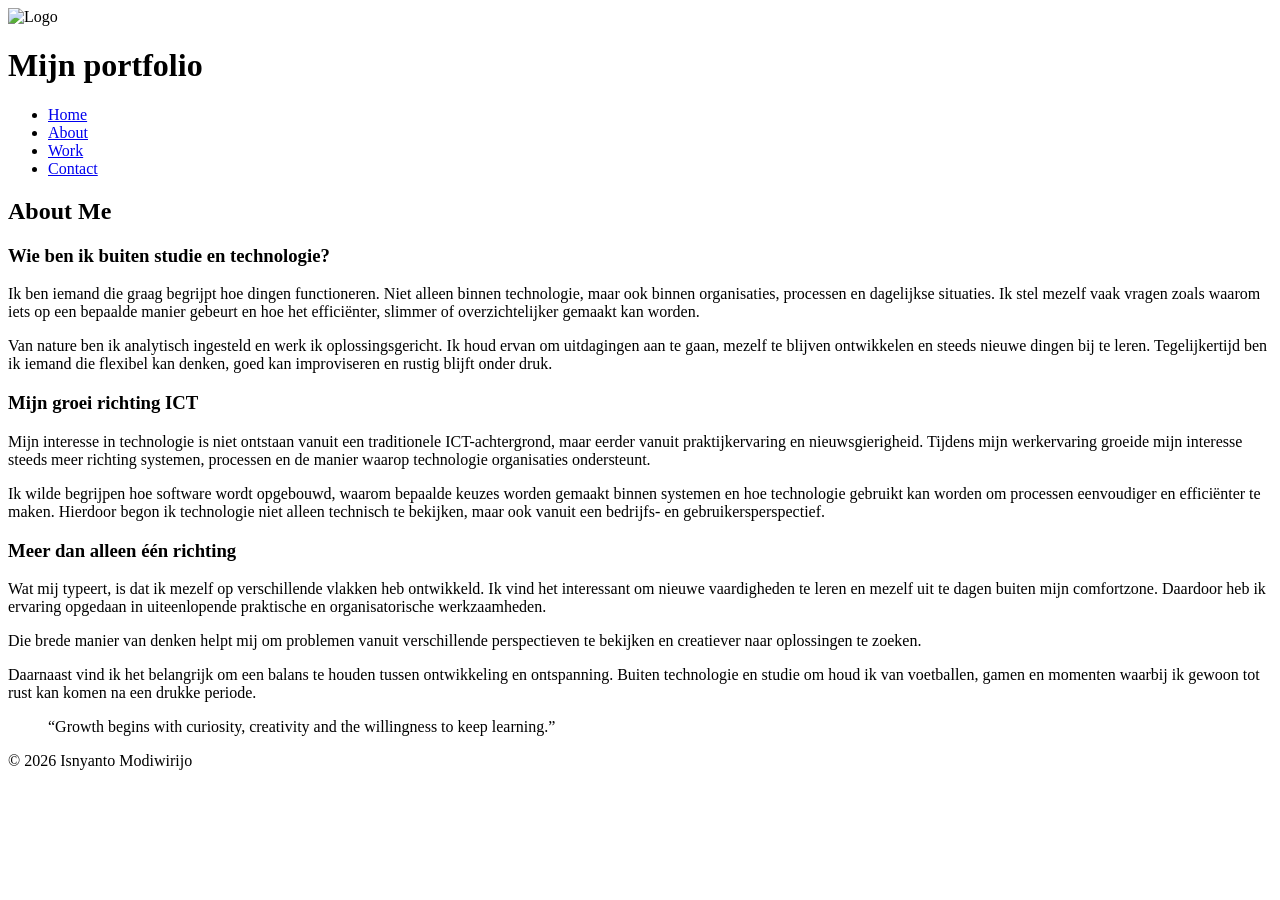
==== about.html @ 61905211 "Add files via upload" ====
<!DOCTYPE html>
<html lang="en">
<head>
  <meta charset="UTF-8">
  <meta name="viewport" content="width=device-width, initial-scale=1.0">
  <title>Mijn portfolio</title>
  <link rel="stylesheet" href="../css/main.css">
  <link rel="stylesheet" href="../css/about.css">
</head>
<body>
  <!-- Header met logo en titel -->
  <header>
    <div class="logo-title">
         <img src="../image/logo.png" alt="Logo" class="logo" width="250" height="200"> <!-- pad aanpassen indien nodig -->
        <h1>Mijn portfolio</h1>
    </div>
  </header>

  <!-- Navigatiebalk -->
  <nav>
    <ul>
      <li><a href="index.html">Home</a></li>
      <li><a href="about.html">About</a></li>
      <li><a href="work.html">Work</a></li>
      <li><a href="contact.html">Contact</a></li>
    </ul>
  </nav>
  
<!-- About sectie -->
 <section id="about" class="text-box">
  <h2>About Me</h2>

  <h3>Wie ben ik buiten studie en technologie?</h3>
  <p>
    Ik ben iemand die graag begrijpt hoe dingen functioneren. Niet alleen binnen technologie, maar ook binnen organisaties, processen en dagelijkse situaties. Ik stel mezelf vaak vragen zoals waarom iets op een bepaalde manier gebeurt en hoe het efficiënter, slimmer of overzichtelijker gemaakt kan worden.
  </p>
  <p>
    Van nature ben ik analytisch ingesteld en werk ik oplossingsgericht. Ik houd ervan om uitdagingen aan te gaan, mezelf te blijven ontwikkelen en steeds nieuwe dingen bij te leren. Tegelijkertijd ben ik iemand die flexibel kan denken, goed kan improviseren en rustig blijft onder druk.
  </p>

  <h3>Mijn groei richting ICT</h3>
  <p>
    Mijn interesse in technologie is niet ontstaan vanuit een traditionele ICT-achtergrond, maar eerder vanuit praktijkervaring en nieuwsgierigheid. Tijdens mijn werkervaring groeide mijn interesse steeds meer richting systemen, processen en de manier waarop technologie organisaties ondersteunt.
  </p>
  <p>
    Ik wilde begrijpen hoe software wordt opgebouwd, waarom bepaalde keuzes worden gemaakt binnen systemen en hoe technologie gebruikt kan worden om processen eenvoudiger en efficiënter te maken. Hierdoor begon ik technologie niet alleen technisch te bekijken, maar ook vanuit een bedrijfs- en gebruikersperspectief.
  </p>

  <h3>Meer dan alleen één richting</h3>
  <p>
    Wat mij typeert, is dat ik mezelf op verschillende vlakken heb ontwikkeld. Ik vind het interessant om nieuwe vaardigheden te leren en mezelf uit te dagen buiten mijn comfortzone. Daardoor heb ik ervaring opgedaan in uiteenlopende praktische en organisatorische werkzaamheden.
  </p>
  <p>
    Die brede manier van denken helpt mij om problemen vanuit verschillende perspectieven te bekijken en creatiever naar oplossingen te zoeken.
  </p>
  <p>
    Daarnaast vind ik het belangrijk om een balans te houden tussen ontwikkeling en ontspanning. Buiten technologie en studie om houd ik van voetballen, gamen en momenten waarbij ik gewoon tot rust kan komen na een drukke periode.
  </p>

  <blockquote>
    “Growth begins with curiosity, creativity and the willingness to keep learning.”
  </blockquote>
</section>


  <!-- Footer -->
  <footer>
    <p>&copy; 2026 Isnyanto Modiwirijo</p>
  </footer>
</body>
</html>
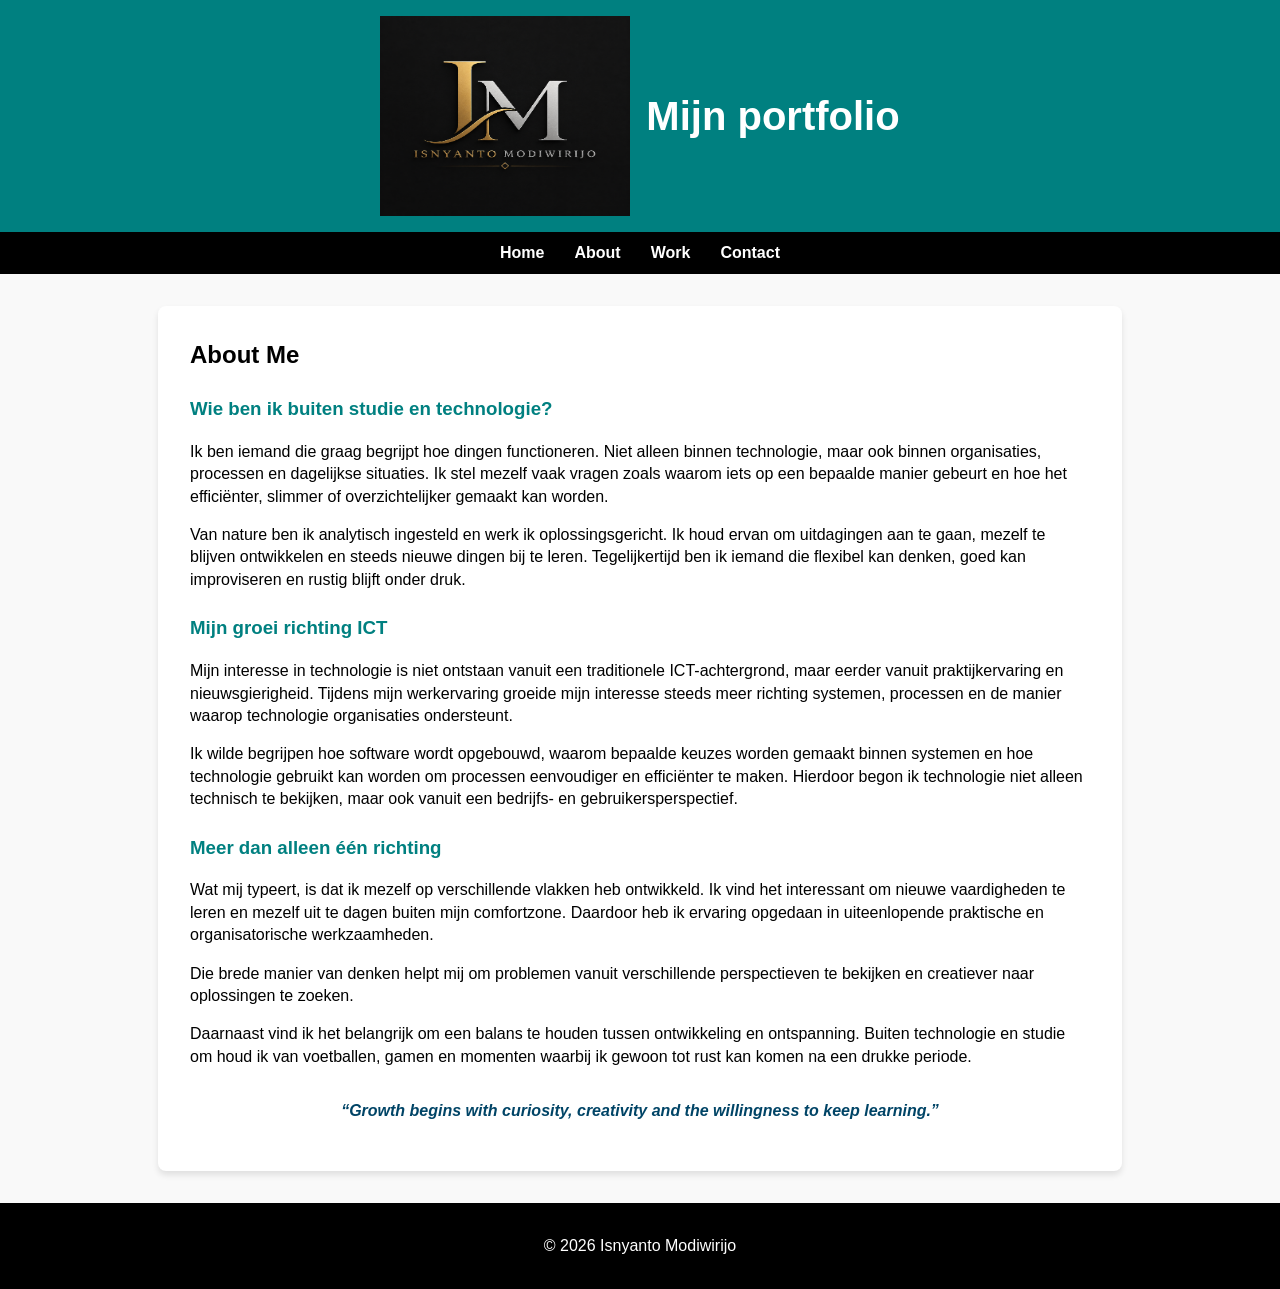
==== commit 8eace8d1: "Add files via upload" ====
--- a/about.html
+++ b/about.html
@@ -4,14 +4,14 @@
   <meta charset="UTF-8">
   <meta name="viewport" content="width=device-width, initial-scale=1.0">
   <title>Mijn portfolio</title>
-  <link rel="stylesheet" href="../css/main.css">
+  <link rel="stylesheet" href="../css/main.css"> <!-- pad aanpassen indien nodig -->
   <link rel="stylesheet" href="../css/about.css">
 </head>
 <body>
   <!-- Header met logo en titel -->
   <header>
     <div class="logo-title">
-         <img src="../image/logo.png" alt="Logo" class="logo" width="250" height="200"> <!-- pad aanpassen indien nodig -->
+         <img src="../img/logo.png" alt="Logo" class="logo" width="250" height="200"> <!-- pad aanpassen indien nodig -->
         <h1>Mijn portfolio</h1>
     </div>
   </header>
@@ -25,7 +25,7 @@
       <li><a href="contact.html">Contact</a></li>
     </ul>
   </nav>
-  
+
 <!-- About sectie -->
  <section id="about" class="text-box">
   <h2>About Me</h2>
--- a/css/main.css
+++ b/css/main.css
@@ -0,0 +1,103 @@
+/* Algemene stijl */
+body {
+  font-family: Arial, sans-serif;
+  margin: 0;
+  background-color: #f9f9f9;
+  color: black;
+  line-height: 1.4;
+}
+
+/* Header */
+header {
+  background-color: teal;
+  color: white;
+  padding: 1rem;
+}
+
+.logo-title {
+  display: flex;
+  align-items: center;
+  justify-content: center;
+  gap: 1rem;
+}
+
+.logo-title h1 {
+  margin: 0;
+  font-size: 2.5rem;
+}
+
+/* Navigatiebalk */
+nav {
+  background: black;
+}
+
+nav ul {
+  list-style: none;           /* geen bullets */
+  margin: 0;
+  padding: 10px;
+  display: flex;              /* zet links naast elkaar */
+  justify-content: center;    /* centreren */
+}
+
+nav li {
+  margin: 0 15px;
+}
+
+nav a {
+  text-decoration: none;
+  color: white;
+  font-weight: bold;
+}
+
+nav a:hover {
+  color: yellow;
+}
+/* Introductie: alleen foto + tekst naast elkaar en gecentreerd */
+#intro {
+  padding: 2rem;
+}
+
+.intro-container {
+  display: flex;
+
+  justify-content: center; /* centreert foto + tekst */
+  gap: 2rem;
+  flex-wrap: wrap; /* op mobiel netjes onder elkaar */
+}
+
+.profielfoto {
+  border-radius: 8px;
+  box-shadow: 0 4px 6px rgba(0,0,0,0.1);
+}
+
+.intro-text {
+  max-width: 500px;
+  font-family: 'Georgia', serif;
+}
+
+.intro-text h2 {
+  margin-top: 0;
+  color: black;
+}
+
+.text-box h2 {
+  margin-top: 0;
+  color: teal;
+}
+/* Algemene stijl voor tekst-boxen */
+.text-box{
+  max-width: 800px;       /* breedte beperken zodat tekst niet te lang wordt */
+  margin: 0 auto 2rem;    /* centreren en ruimte onder elke box */
+  background-color: #ffffff;
+  padding: 1.5rem;
+  border-radius: 8px;
+  box-shadow: 0 4px 6px rgba(0,0,0,0.1);
+}
+
+/* Footer */
+footer {
+  text-align: center;
+  padding: 1rem;
+  background-color: black;
+  color: white;
+}
--- a/css/about.css
+++ b/css/about.css
@@ -0,0 +1,33 @@
+/* About sectie */
+#about.text-box {
+  max-width: 900px;
+  margin: 2rem auto;
+  padding: 2rem;
+  border-radius: 8px;
+  background-color: #ffffff; /* gewone witte box */
+  color: black;
+  box-shadow: 0 4px 6px rgba(0,0,0,0.1);
+}
+
+#about.text-box h2 {
+  color: black;
+  margin-bottom: 1rem;
+}
+
+#about.text-box h3 {
+  color: teal;
+  margin-top: 1.5rem;
+}
+
+#about.text-box p {
+  margin-bottom: 1rem;
+}
+
+#about.text-box blockquote {
+  margin-top: 2rem;
+  font-style: italic;
+  color: #004466;
+  text-align: center;
+  font-weight: bold;
+}
+
